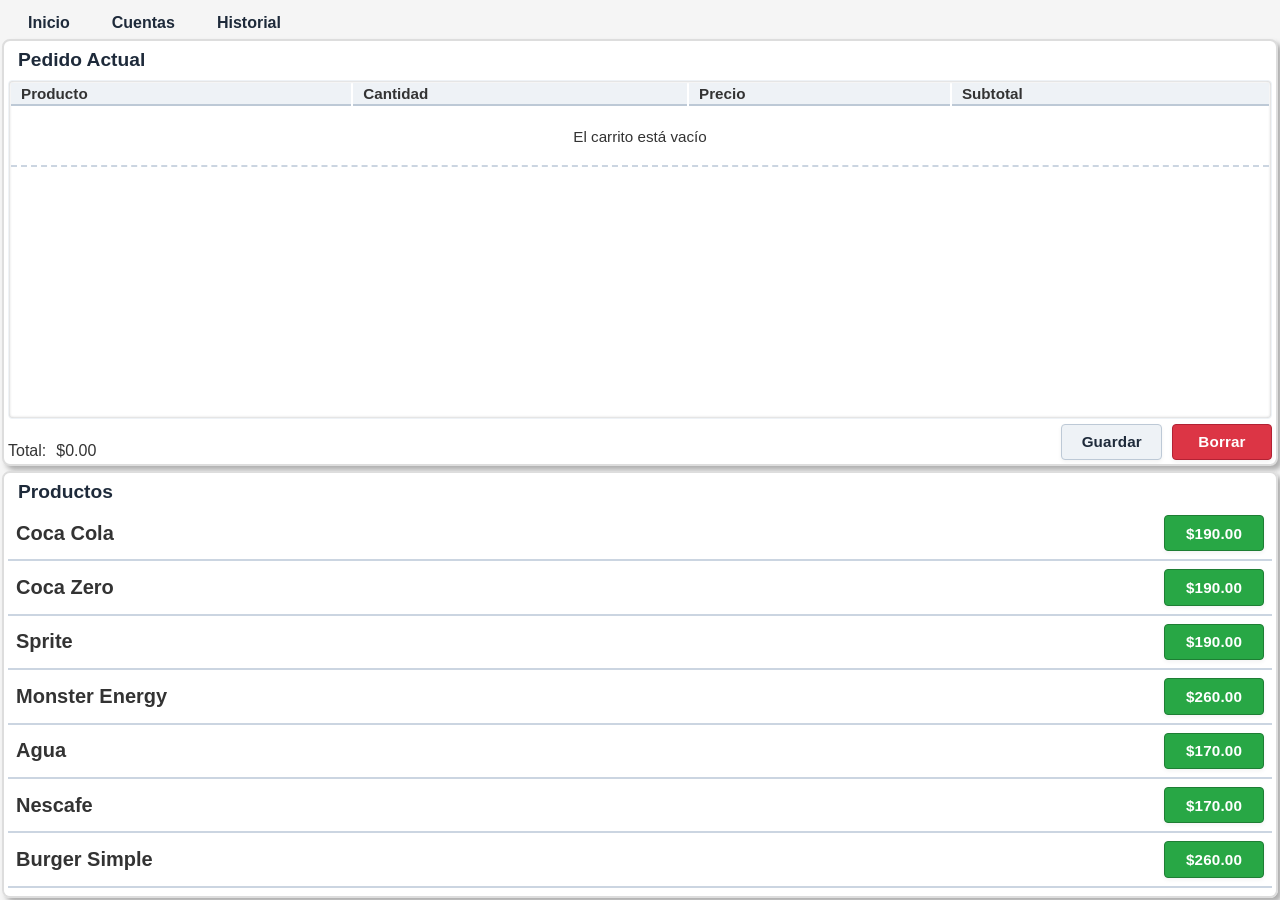
==== index.html @ 0f784ff4 "Inicio del Proyecto" ====
<!doctype html>
<html lang="en">
  <head>
    <meta charset="UTF-8" />
    <meta name="viewport" content="width=device-width, initial-scale=1.0" />
    <title>Document</title>
    <link rel="stylesheet" href="css/base.css" />
  </head>
  <body>
    <div class="container">
      <header id="Menu">
        <button>Inicio</button>
        <button>Cuentas</button>
        <button>Historial</button>
      </header>
      <section id="Carrito">
        <h2>Pedido Actual</h2>
        <main>
          <table class="tabla-carrito" id="tabla-carrito">
            <thead>
              <tr>
                <th>Producto</th>
                <th>Cantidad</th>
                <th>Precio</th>
                <th>Subtotal</th>
              </tr>
            </thead>
            <tbody id="carrito-body">
              <!-- Aquí se insertarán las filas dinámicamente -->
            </tbody>
          </table>
        </main>
        <footer>
          <span>Total: </span> <span id="Total">$0.00</span>
          <button class="btn btn-secondary">Guardar</button>
          <button class="btn btn-warning" onclick="limpiarCarrito()">
            Borrar
          </button>
        </footer>
      </section>
      <section id="Algo">
        <h2>Productos</h2>
        <div id="productos-lista">
          <!-- Aquí se cargarán los productos -->
        </div>
      </section>
    </div>

    <script>
      // Array de productos disponibles
      const productos = [
        { producto: "Coca Cola", precio: 190 },
        { producto: "Coca Zero", precio: 190 },
        { producto: "Sprite", precio: 190 },
        { producto: "Monster Energy", precio: 260 },
        { producto: "Agua", precio: 170 },
        { producto: "Nescafe", precio: 170 },
        { producto: "Burger Simple", precio: 260 },
        { producto: "Burger Completa", precio: 320 },
        { producto: "Pancho", precio: 160 },
        { producto: "Scones", precio: 210 },
        { producto: "Bon o Bon x3", precio: 70 },
        { producto: "Cofler", precio: 190 },
        { producto: "Mogul pie", precio: 130 },
        { producto: "Chicle", precio: 60 },
        { producto: "Menthoplus", precio: 60 },
        { producto: "Turron", precio: 50 },
        { producto: "Alfajor Triple", precio: 100 },
        { producto: "Alfajor Simple", precio: 60 },
        { producto: "Porteñitas", precio: 140 },
        { producto: "Opera", precio: 140 },
        { producto: "Rellena", precio: 140 },
        { producto: "Papas", precio: 160 },
        { producto: "Kesitas", precio: 160 },
        { producto: "Saladix", precio: 160 },
        { producto: "Pop", precio: 160 },
        { producto: "Pizza", precio: 900 },
        { producto: "Campeon Gourmet", precio: 2500 },
        { producto: "Picada Carbonara", precio: 2300 },
        { producto: "Sweet Time", precio: 1000 },
        { producto: "Cervezas 0.0%", precio: 200 },
        { producto: "Tubo Mogul", precio: 60 },
        { producto: "Waffle", precio: 160 },
        { producto: "Papas", precio: 160 },
        { producto: "Papas tubo", precio: 300 },
      ];

      // Carrito de compras (array de objetos)
      let carrito = [];

      // Función para crear una línea de tabla (fila)
      const crearLineaTabla = (producto, cantidad = 1) => {
        const precio = producto.precio;
        const subtotal = precio * cantidad;

        return `
          <tr data-producto="${producto.producto}">
            <td>${producto.producto}</td>
            <td>
              <button class="btn-circle btn-minus" onclick="cambiarCantidad('${producto.producto}', -1)">-</button>
              <span class="cantidad">${cantidad}</span>
              <button class="btn-circle btn-plus" onclick="cambiarCantidad('${producto.producto}', 1)">+</button>
            </td>
            <td>$${precio.toFixed(2)}</td>
            <td>$${subtotal.toFixed(2)}</td>
          </tr>
        `;
      };

      // Función para actualizar toda la tabla del carrito
      const actualizarTabla = () => {
        const tbody = document.getElementById("carrito-body");
        let total = 0;

        if (carrito.length === 0) {
          tbody.innerHTML =
            '<tr><td colspan="5" style="text-align: center; padding: 20px;">El carrito está vacío</td></tr>';
        } else {
          let filas = "";
          carrito.forEach((item) => {
            filas += crearLineaTabla(
              { producto: item.producto, precio: item.precio },
              item.cantidad,
            );
            total += item.precio * item.cantidad;
          });
          tbody.innerHTML = filas;
        }

        // Actualizar el total
        document.getElementById("Total").textContent = `$${total.toFixed(2)}`;
      };

      // Función para agregar un producto al carrito
      const agregarAlCarrito = (producto) => {
        const existente = carrito.find(
          (item) => item.producto === producto.producto,
        );

        if (existente) {
          existente.cantidad += 1;
        } else {
          carrito.push({
            producto: producto.producto,
            precio: producto.precio,
            cantidad: 1,
          });
        }

        actualizarTabla();
      };

      // Función para cambiar la cantidad de un producto
      const cambiarCantidad = (nombreProducto, cambio) => {
        const item = carrito.find((item) => item.producto === nombreProducto);

        if (item) {
          item.cantidad += cambio;

          if (item.cantidad <= 0) {
            // Eliminar si la cantidad es 0 o negativa
            carrito = carrito.filter(
              (item) => item.producto !== nombreProducto,
            );
          }

          actualizarTabla();
        }
      };

      // Función para eliminar un producto del carrito
      const eliminarProducto = (nombreProducto) => {
        carrito = carrito.filter((item) => item.producto !== nombreProducto);
        actualizarTabla();
      };

      // Función para limpiar todo el carrito
      const limpiarCarrito = () => {
        carrito = [];
        actualizarTabla();
      };

      // Función para cargar los productos en la sección "Algo"
      const cargarProductos = () => {
        const contenedor = document.getElementById("productos-lista");

        productos.forEach((prod) => {
          const div = document.createElement("div");
          div.className = "producto-item";

          div.innerHTML = `
            <h4>${prod.producto}</h4>
            <button class="btn btn-success" onclick="agregarAlCarrito(${JSON.stringify(prod).replace(/"/g, "&quot;")})">
              $${prod.precio.toFixed(2)}
            </button>
          `;

          contenedor.appendChild(div);
        });
      };

      // Inicializar la página
      document.addEventListener("DOMContentLoaded", () => {
        cargarProductos();
        actualizarTabla();
      });
    </script>
  </body>
</html>
---- css/base.css ----
* {
  box-sizing: border-box;
  margin: 0;
  padding: 0;
  /* box-shadow: 0 0 0 1px inset blue; */
}

html {
  font-family: "Segoe UI", Tahoma, Geneva, Verdana, sans-serif;
  background-color: #f5f5f5;
  color: #333;
  font-size: 16px;
}

body {
  max-width: 100vw;
  max-height: 100vh;
  display: flex;
  flex-direction: column;
}

.container {
  display: flex;
  flex-direction: column; /* Cambiado de 'column' a 'row' */
  padding: 2px;
  height: 100vh;
  max-height: 100%;
  gap: 5px;
}

.container section {
  background: white;
  padding: 4px;
  border-radius: 8px;
  border: 2px solid #ddd;
  box-shadow: 4px 4px 5px 0 #3333335c;
  overflow: scroll;
  flex: 1;
}
.container section h2 {
  font-size: 1.2rem;
  padding: 4px 10px;
  color: #1e2a3a;
}

#Menu {
  display: flex;
  gap: 10px;
  padding: 4px 10px 0px 10px;
  max-height: 32px;
}

#Menu button {
  background-color: transparent;
  border: none;
  font-size: 1rem;
  font-weight: bold;
  color: #1e2a3a;
  padding: 0.5rem 1rem;
  border-top-left-radius: 5px;
  border-top-right-radius: 5px;
  transition: background-color 0.15s, color 0.15s;
}

#Menu button:active {
  color: #1e2a3a;
  text-decoration: underline;
}

.active {
  color: #1e2a3a;
  text-decoration: underline;
}

.btn {
  min-width: 100px;
  padding: 0.6rem 1.2rem;
  font-size: 0.95rem;
  font-weight: bold;
  line-height: 1;
  letter-spacing: 0.01em;
  border: none;
  border-radius: 4px;
  background-color: transparent;
  box-shadow: 0 2px 4px rgba(0, 0, 0, 0.05);
  transition:
    background 0.15s,
    transform 0.1s,
    box-shadow 0.1;
}

.btn:active {
  transform: scale(0.96);
}

.btn-scondary {
  background-color: #eef2f6;
  border: 1px solid;
}

/* secundario (gris claro) */
.btn-secondary {
  background: #eef2f6;
  border: 1px solid #bdc9d6;
  color: #1e2a3a;
}
.btn-secondary:hover {
  background: #e2e8f0;
  border-color: #9aa9b9;
  box-shadow: 0 4px 8px rgba(0, 0, 0, 0.05);
}

/* warning / borrar (rojo) */
.btn-warning {
  background: #dc3545;
  color: white;
  border: 1px solid #b22234;
}
.btn-warning:hover {
  background: #c82333;
  border-color: #9c1f2b;
}
.btn-warning:active {
  background: #b21a2a;
}

/* success / guardar (verde) – class correcta "btn-success" */
.btn-success {
  background: #28a745;
  color: white;
  border: 1px solid #1e7e34;
}
.btn-success:hover {
  background: #218838;
}
.btn-success:active {
  background: #1e7e34;
}

/* Botones circulares */
.btn-circle {
  width: 20px;
  height: 20px;
  border-radius: 50%;
  border: none;
  background-color: transparent;
  font-size: 1rem;
  font-weight: bold;
  cursor: pointer;
}

.btn-circle:active {
  transform: scale(0.92);
}

/* Botón plus (verde) */
.btn-plus {
  color: #28a745;
  border: 1px solid #28a745;
}

.btn-plus:hover {
  background-color: #218838;
  color: white;
}

/* Botón minus (amarillo/naranja) */
.btn-minus {
  color: #b22234;
  border: 1px solid #b22234;
}

.btn-minus:hover {
  background-color: #b22234;
  color: white;
}

#Carrito {
  display: grid;
  grid-template-rows: auto 1fr auto;
  gap: 5px;
}

/* Ajuste para que el main maneje correctamente el scroll */
#Carrito main {
  border: 1px solid #eef2f6;
  box-shadow: inset 0 0 3px 0 #3333335c;
  border-radius: 4px;
  overflow-y: auto;
  padding: 0;  /* Cambiado de 5px a 0 para que la tabla ocupe todo el ancho */
  max-height: 100%;
}

#Carrito footer {
  display: grid;
  grid-template-columns: auto 1fr auto auto;
  gap: 10px;
  align-items: end;
}

.item-list {
  padding: 0.5rem 0.3rem;
  border-bottom: 1px dashed #cbd5e1;
  font-size: 1rem;
  color: #0f172a;
}


/* Estilos para la tabla del carrito */
.tabla-carrito {
  width: 100%;
  /* border-collapse: collapse; */
  font-size: 0.95rem;
}

.tabla-carrito th {
  background-color: #eef2f6;
  padding: 2px 10px;
  text-align: left;
  border-bottom: 2px solid #bdc9d6;
  position: sticky;
  top: 0;
  z-index: 10;
}

.tabla-carrito td {
  padding: 4px 10px;
  border-bottom: 2px dashed #cbd5e1;
}

.producto-item {
  display: flex;
  justify-content: space-between;
  align-items: center;
  padding: 0.5rem;
  border-bottom: 2px solid #cbd5e1;
  font-size: 20px;
}
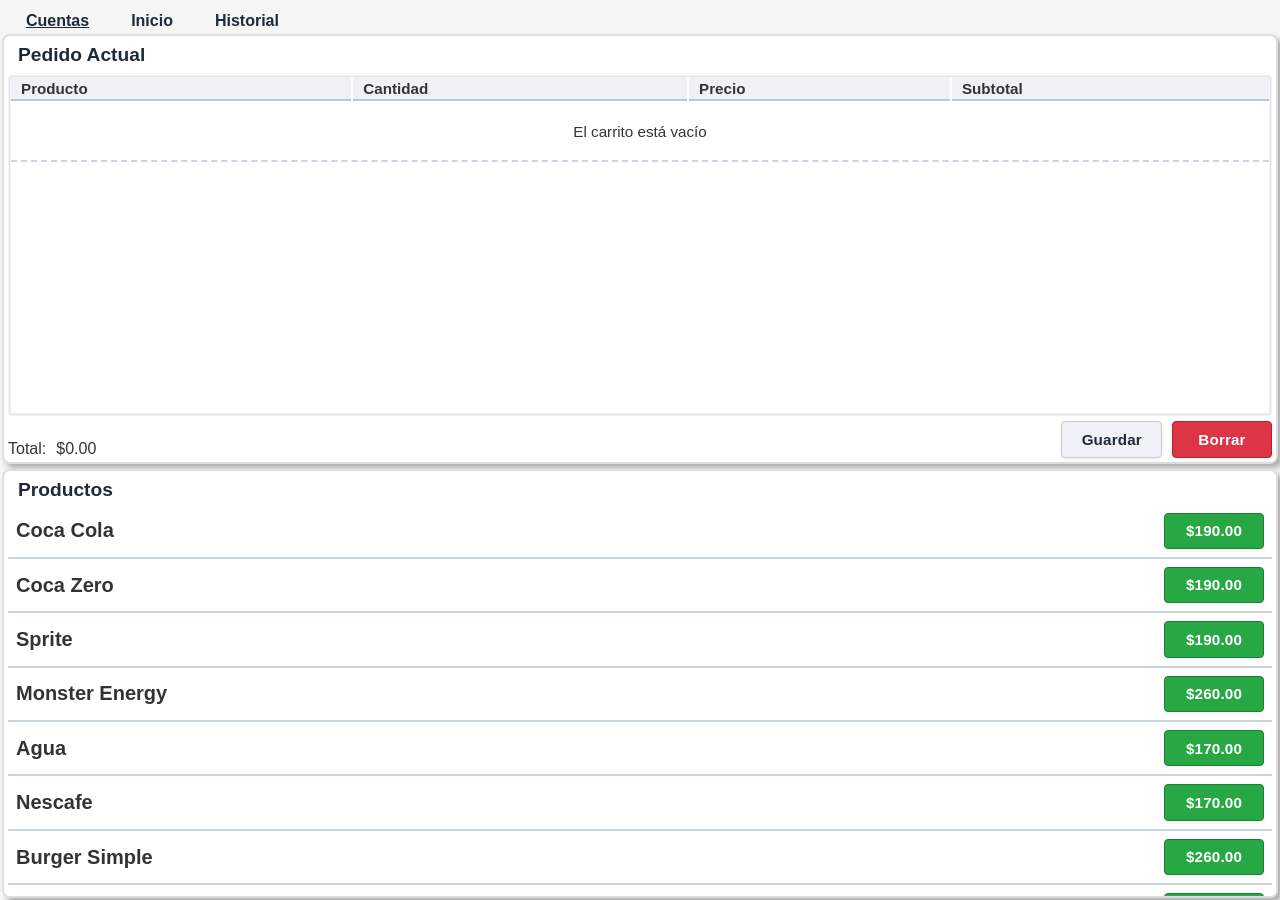
==== commit a8887857: "Primeros Cambios Simples" ====
--- a/index.html
+++ b/index.html
@@ -7,12 +7,12 @@
     <link rel="stylesheet" href="css/base.css" />
   </head>
   <body>
+    <header id="Menu">
+      <button class="tab-btn active" data-target="cuentas">Cuentas</button>
+      <button class="tab-btn" data-target="inicio">Inicio</button>
+      <button class="tab-btn" data-target="historial">Historial</button>
+    </header>
     <div class="container">
-      <header id="Menu">
-        <button>Inicio</button>
-        <button>Cuentas</button>
-        <button>Historial</button>
-      </header>
       <section id="Carrito">
         <h2>Pedido Actual</h2>
         <main>
@@ -47,6 +47,27 @@
     </div>
 
     <script>
+      const buttons = document.querySelectorAll(".tab-btn");
+      const vistas = document.querySelectorAll(".vista");
+
+      buttons.forEach((button) => {
+        button.addEventListener("click", () => {
+          // Quitar active de todos los botones
+          buttons.forEach((btn) => btn.classList.remove("active"));
+          // Quitar active de todas las vistas
+          vistas.forEach((vista) => vista.classList.remove("active"));
+
+          // Activar el botón clicado
+          button.classList.add("active");
+
+          // Mostrar la vista correspondiente
+          const targetId = button.getAttribute("data-target");
+          const targetVista = document.getElementById(`vista-${targetId}`);
+          if (targetVista) {
+            targetVista.classList.add("active");
+          }
+        });
+      });
       // Array de productos disponibles
       const productos = [
         { producto: "Coca Cola", precio: 190 },
--- a/css/base.css
+++ b/css/base.css
@@ -13,29 +13,29 @@
 }
 
 body {
-  max-width: 100vw;
-  max-height: 100vh;
+  height: 100vh;           /* en lugar de max-height */
   display: flex;
   flex-direction: column;
+  margin: 0;               /* ya lo tienes, pero asegúralo */
 }
 
 .container {
-  display: flex;
-  flex-direction: column; /* Cambiado de 'column' a 'row' */
+  flex: 1;                 /* toma el espacio restante */
+  min-height: 0;           /* importante para que pueda encoger y permitir scroll interno */
+  display: flex;
+  flex-direction: column;  /* si quieres que sus hijos se apilen verticalmente */
+  gap: 5px;
   padding: 2px;
-  height: 100vh;
-  max-height: 100%;
-  gap: 5px;
 }
 
 .container section {
+  flex: 1;
+  overflow: scroll;
   background: white;
   padding: 4px;
   border-radius: 8px;
   border: 2px solid #ddd;
   box-shadow: 4px 4px 5px 0 #3333335c;
-  overflow: scroll;
-  flex: 1;
 }
 .container section h2 {
   font-size: 1.2rem;
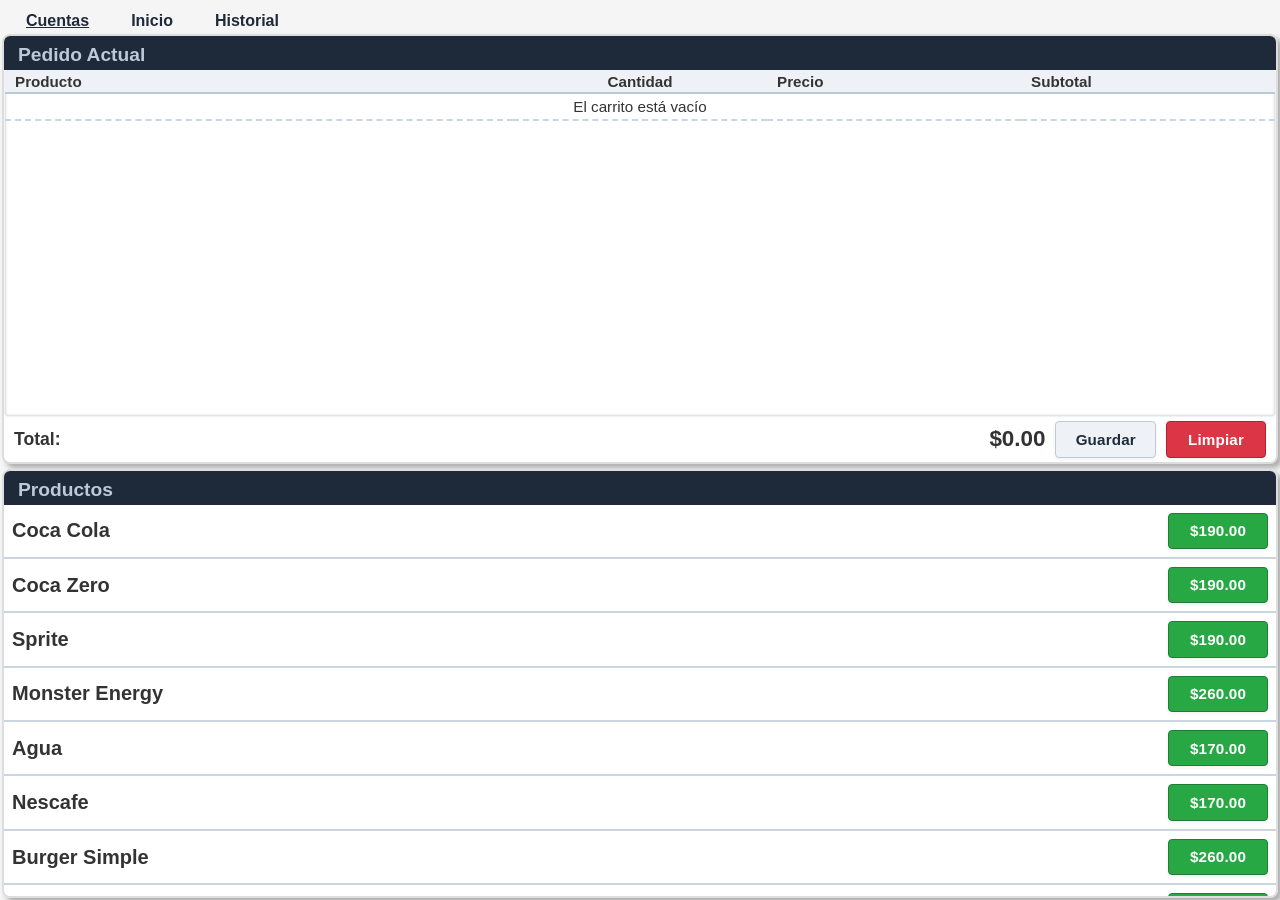
==== commit 6c12835b: "Algunos cambios de colores, gaps, padding y ta..." ====
--- a/index.html
+++ b/index.html
@@ -34,15 +34,15 @@
           <span>Total: </span> <span id="Total">$0.00</span>
           <button class="btn btn-secondary">Guardar</button>
           <button class="btn btn-warning" onclick="limpiarCarrito()">
-            Borrar
+            Limpiar
           </button>
         </footer>
       </section>
       <section id="Algo">
         <h2>Productos</h2>
-        <div id="productos-lista">
+        <main id="productos-lista">
           <!-- Aquí se cargarán los productos -->
-        </div>
+        </main>
       </section>
     </div>
 
@@ -115,12 +115,12 @@
         const subtotal = precio * cantidad;
 
         return `
-          <tr data-producto="${producto.producto}">
-            <td>${producto.producto}</td>
+          <tr data-producto="${producto.producto}" onclick="cambiarCantidad('${producto.producto}', -1)">
             <td>
-              <button class="btn-circle btn-minus" onclick="cambiarCantidad('${producto.producto}', -1)">-</button>
+              ${producto.producto} 
+            </td>
+            <td>
               <span class="cantidad">${cantidad}</span>
-              <button class="btn-circle btn-plus" onclick="cambiarCantidad('${producto.producto}', 1)">+</button>
             </td>
             <td>$${precio.toFixed(2)}</td>
             <td>$${subtotal.toFixed(2)}</td>
@@ -135,7 +135,7 @@
 
         if (carrito.length === 0) {
           tbody.innerHTML =
-            '<tr><td colspan="5" style="text-align: center; padding: 20px;">El carrito está vacío</td></tr>';
+            '<tr><td colspan="5" style="text-align: center;">El carrito está vacío</td></tr>';
         } else {
           let filas = "";
           carrito.forEach((item) => {
--- a/css/base.css
+++ b/css/base.css
@@ -13,17 +13,17 @@
 }
 
 body {
-  height: 100vh;           /* en lugar de max-height */
+  height: 100vh; /* en lugar de max-height */
   display: flex;
   flex-direction: column;
-  margin: 0;               /* ya lo tienes, pero asegúralo */
+  margin: 0; /* ya lo tienes, pero asegúralo */
 }
 
 .container {
-  flex: 1;                 /* toma el espacio restante */
-  min-height: 0;           /* importante para que pueda encoger y permitir scroll interno */
-  display: flex;
-  flex-direction: column;  /* si quieres que sus hijos se apilen verticalmente */
+  flex: 1; /* toma el espacio restante */
+  min-height: 0; /* importante para que pueda encoger y permitir scroll interno */
+  display: flex;
+  flex-direction: column; /* si quieres que sus hijos se apilen verticalmente */
   gap: 5px;
   padding: 2px;
 }
@@ -32,16 +32,19 @@
   flex: 1;
   overflow: scroll;
   background: white;
-  padding: 4px;
   border-radius: 8px;
   border: 2px solid #ddd;
   box-shadow: 4px 4px 5px 0 #3333335c;
-}
+
+}
+
 .container section h2 {
   font-size: 1.2rem;
-  padding: 4px 10px;
-  color: #1e2a3a;
-}
+  padding: 8px 14px 4px;
+  color: #bdc9d6;
+  background-color: #1e2a3a;
+}
+
 
 #Menu {
   display: flex;
@@ -59,7 +62,9 @@
   padding: 0.5rem 1rem;
   border-top-left-radius: 5px;
   border-top-right-radius: 5px;
-  transition: background-color 0.15s, color 0.15s;
+  transition:
+    background-color 0.15s,
+    color 0.15s;
 }
 
 #Menu button:active {
@@ -178,7 +183,6 @@
 #Carrito {
   display: grid;
   grid-template-rows: auto 1fr auto;
-  gap: 5px;
 }
 
 /* Ajuste para que el main maneje correctamente el scroll */
@@ -187,7 +191,7 @@
   box-shadow: inset 0 0 3px 0 #3333335c;
   border-radius: 4px;
   overflow-y: auto;
-  padding: 0;  /* Cambiado de 5px a 0 para que la tabla ocupe todo el ancho */
+  padding: 0; /* Cambiado de 5px a 0 para que la tabla ocupe todo el ancho */
   max-height: 100%;
 }
 
@@ -195,7 +199,18 @@
   display: grid;
   grid-template-columns: auto 1fr auto auto;
   gap: 10px;
-  align-items: end;
+  align-items: center;
+  padding: 4px 10px;
+}
+
+#Carrito footer span {
+  font-size: 1.1rem;
+  font-weight: bold;
+}
+
+#Carrito footer #Total {
+  font-size: 1.4rem;
+  text-align: end;
 }
 
 .item-list {
@@ -205,11 +220,10 @@
   color: #0f172a;
 }
 
-
 /* Estilos para la tabla del carrito */
 .tabla-carrito {
   width: 100%;
-  /* border-collapse: collapse; */
+  border-collapse: collapse;
   font-size: 0.95rem;
 }
 
@@ -228,6 +242,10 @@
   border-bottom: 2px dashed #cbd5e1;
 }
 
+.tabla-carrito tbody tr:active {
+  background-color: #bdc9d6;
+  border: #bdc9d6;
+}
 .producto-item {
   display: flex;
   justify-content: space-between;
@@ -235,4 +253,23 @@
   padding: 0.5rem;
   border-bottom: 2px solid #cbd5e1;
   font-size: 20px;
+}
+
+/* Definir anchos de columna */
+.tabla-carrito th:nth-child(1),
+.tabla-carrito td:nth-child(1) {
+  width: 40%;
+}
+.tabla-carrito th:nth-child(2),
+.tabla-carrito td:nth-child(2) {
+  width: 20%;
+  text-align: center;
+}
+.tabla-carrito th:nth-child(3),
+.tabla-carrito td:nth-child(3) {
+  width: 20%;
+}
+.tabla-carrito th:nth-child(4),
+.tabla-carrito td:nth-child(4) {
+  width: 20%;
 }
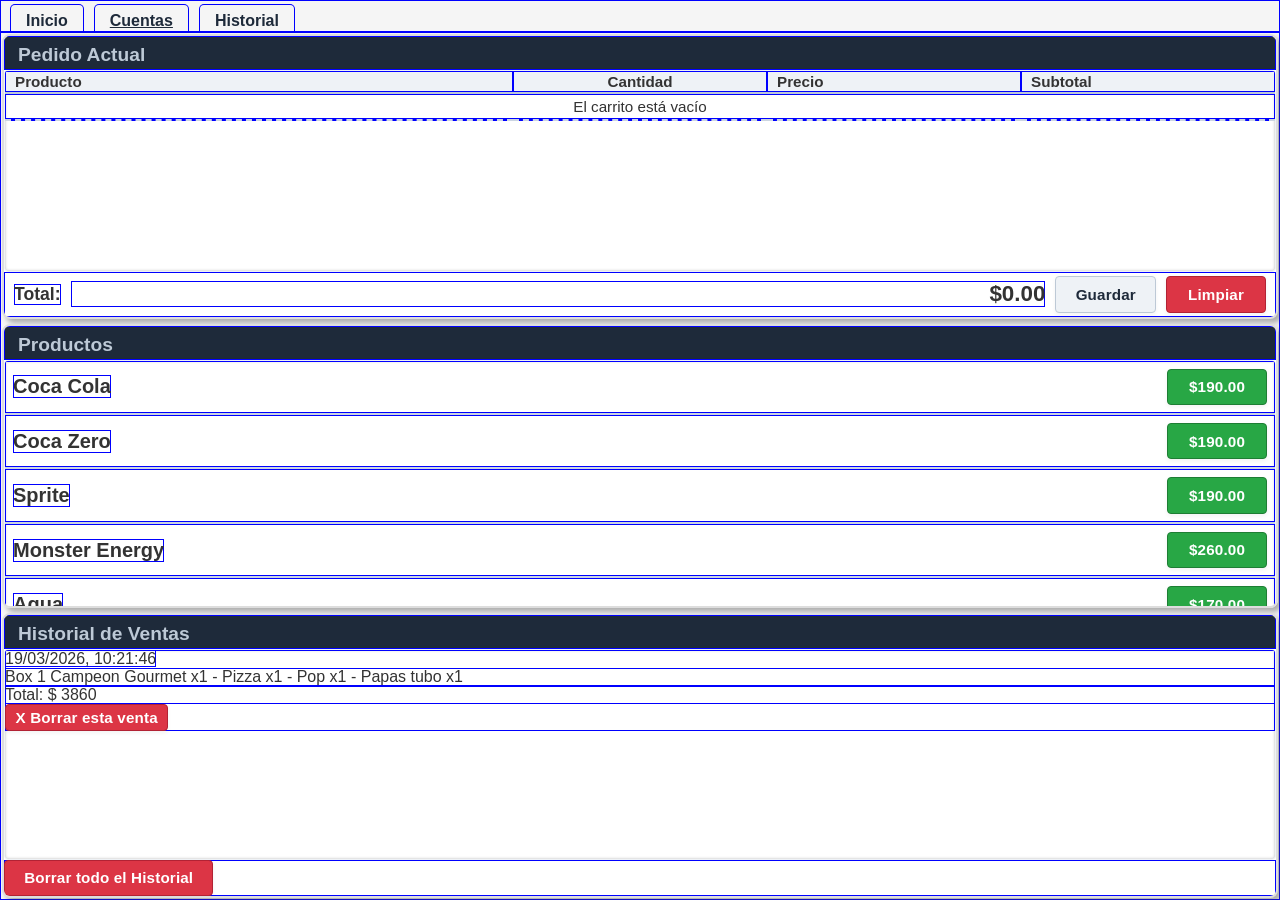
==== commit 88e7f0d7: "Intento de modularizar el js y agregar el Historial" ====
--- a/index.html
+++ b/index.html
@@ -8,12 +8,12 @@
   </head>
   <body>
     <header id="Menu">
+      <button class="tab-btn" data-target="inicio">Inicio</button>
       <button class="tab-btn active" data-target="cuentas">Cuentas</button>
-      <button class="tab-btn" data-target="inicio">Inicio</button>
       <button class="tab-btn" data-target="historial">Historial</button>
     </header>
     <div class="container">
-      <section id="Carrito">
+      <section id="Carrito" class="vista">
         <h2>Pedido Actual</h2>
         <main>
           <table class="tabla-carrito" id="tabla-carrito">
@@ -38,193 +38,29 @@
           </button>
         </footer>
       </section>
-      <section id="Algo">
+      <section id="Productos" class="vista">
         <h2>Productos</h2>
         <main id="productos-lista">
           <!-- Aquí se cargarán los productos -->
         </main>
       </section>
+      <section id="Historial" class="vista">
+        <h2>Historial de Ventas</h2>
+        <main id="ListaHistorial">
+          <div>
+            <span>19/03/2026, 10:21:46</span>
+            <p>Box 1 Campeon Gourmet x1 - Pizza x1 - Pop x1 - Papas tubo x1</p>
+            <p>Total: $ 3860</p>
+            <button class="btn-little btn-warning"> X Borrar esta venta</button>
+          </div>
+        </main>
+        <footer>
+          <button class="btn btn-warning" onclick="">Borrar todo el Historial</button>
+        </footer>
+      </section>
     </div>
-
-    <script>
-      const buttons = document.querySelectorAll(".tab-btn");
-      const vistas = document.querySelectorAll(".vista");
-
-      buttons.forEach((button) => {
-        button.addEventListener("click", () => {
-          // Quitar active de todos los botones
-          buttons.forEach((btn) => btn.classList.remove("active"));
-          // Quitar active de todas las vistas
-          vistas.forEach((vista) => vista.classList.remove("active"));
-
-          // Activar el botón clicado
-          button.classList.add("active");
-
-          // Mostrar la vista correspondiente
-          const targetId = button.getAttribute("data-target");
-          const targetVista = document.getElementById(`vista-${targetId}`);
-          if (targetVista) {
-            targetVista.classList.add("active");
-          }
-        });
-      });
-      // Array de productos disponibles
-      const productos = [
-        { producto: "Coca Cola", precio: 190 },
-        { producto: "Coca Zero", precio: 190 },
-        { producto: "Sprite", precio: 190 },
-        { producto: "Monster Energy", precio: 260 },
-        { producto: "Agua", precio: 170 },
-        { producto: "Nescafe", precio: 170 },
-        { producto: "Burger Simple", precio: 260 },
-        { producto: "Burger Completa", precio: 320 },
-        { producto: "Pancho", precio: 160 },
-        { producto: "Scones", precio: 210 },
-        { producto: "Bon o Bon x3", precio: 70 },
-        { producto: "Cofler", precio: 190 },
-        { producto: "Mogul pie", precio: 130 },
-        { producto: "Chicle", precio: 60 },
-        { producto: "Menthoplus", precio: 60 },
-        { producto: "Turron", precio: 50 },
-        { producto: "Alfajor Triple", precio: 100 },
-        { producto: "Alfajor Simple", precio: 60 },
-        { producto: "Porteñitas", precio: 140 },
-        { producto: "Opera", precio: 140 },
-        { producto: "Rellena", precio: 140 },
-        { producto: "Papas", precio: 160 },
-        { producto: "Kesitas", precio: 160 },
-        { producto: "Saladix", precio: 160 },
-        { producto: "Pop", precio: 160 },
-        { producto: "Pizza", precio: 900 },
-        { producto: "Campeon Gourmet", precio: 2500 },
-        { producto: "Picada Carbonara", precio: 2300 },
-        { producto: "Sweet Time", precio: 1000 },
-        { producto: "Cervezas 0.0%", precio: 200 },
-        { producto: "Tubo Mogul", precio: 60 },
-        { producto: "Waffle", precio: 160 },
-        { producto: "Papas", precio: 160 },
-        { producto: "Papas tubo", precio: 300 },
-      ];
-
-      // Carrito de compras (array de objetos)
-      let carrito = [];
-
-      // Función para crear una línea de tabla (fila)
-      const crearLineaTabla = (producto, cantidad = 1) => {
-        const precio = producto.precio;
-        const subtotal = precio * cantidad;
-
-        return `
-          <tr data-producto="${producto.producto}" onclick="cambiarCantidad('${producto.producto}', -1)">
-            <td>
-              ${producto.producto} 
-            </td>
-            <td>
-              <span class="cantidad">${cantidad}</span>
-            </td>
-            <td>$${precio.toFixed(2)}</td>
-            <td>$${subtotal.toFixed(2)}</td>
-          </tr>
-        `;
-      };
-
-      // Función para actualizar toda la tabla del carrito
-      const actualizarTabla = () => {
-        const tbody = document.getElementById("carrito-body");
-        let total = 0;
-
-        if (carrito.length === 0) {
-          tbody.innerHTML =
-            '<tr><td colspan="5" style="text-align: center;">El carrito está vacío</td></tr>';
-        } else {
-          let filas = "";
-          carrito.forEach((item) => {
-            filas += crearLineaTabla(
-              { producto: item.producto, precio: item.precio },
-              item.cantidad,
-            );
-            total += item.precio * item.cantidad;
-          });
-          tbody.innerHTML = filas;
-        }
-
-        // Actualizar el total
-        document.getElementById("Total").textContent = `$${total.toFixed(2)}`;
-      };
-
-      // Función para agregar un producto al carrito
-      const agregarAlCarrito = (producto) => {
-        const existente = carrito.find(
-          (item) => item.producto === producto.producto,
-        );
-
-        if (existente) {
-          existente.cantidad += 1;
-        } else {
-          carrito.push({
-            producto: producto.producto,
-            precio: producto.precio,
-            cantidad: 1,
-          });
-        }
-
-        actualizarTabla();
-      };
-
-      // Función para cambiar la cantidad de un producto
-      const cambiarCantidad = (nombreProducto, cambio) => {
-        const item = carrito.find((item) => item.producto === nombreProducto);
-
-        if (item) {
-          item.cantidad += cambio;
-
-          if (item.cantidad <= 0) {
-            // Eliminar si la cantidad es 0 o negativa
-            carrito = carrito.filter(
-              (item) => item.producto !== nombreProducto,
-            );
-          }
-
-          actualizarTabla();
-        }
-      };
-
-      // Función para eliminar un producto del carrito
-      const eliminarProducto = (nombreProducto) => {
-        carrito = carrito.filter((item) => item.producto !== nombreProducto);
-        actualizarTabla();
-      };
-
-      // Función para limpiar todo el carrito
-      const limpiarCarrito = () => {
-        carrito = [];
-        actualizarTabla();
-      };
-
-      // Función para cargar los productos en la sección "Algo"
-      const cargarProductos = () => {
-        const contenedor = document.getElementById("productos-lista");
-
-        productos.forEach((prod) => {
-          const div = document.createElement("div");
-          div.className = "producto-item";
-
-          div.innerHTML = `
-            <h4>${prod.producto}</h4>
-            <button class="btn btn-success" onclick="agregarAlCarrito(${JSON.stringify(prod).replace(/"/g, "&quot;")})">
-              $${prod.precio.toFixed(2)}
-            </button>
-          `;
-
-          contenedor.appendChild(div);
-        });
-      };
-
-      // Inicializar la página
-      document.addEventListener("DOMContentLoaded", () => {
-        cargarProductos();
-        actualizarTabla();
-      });
-    </script>
+    <script src="scripts/lista_productos.js"></script>
+    <script src="scripts/logic_tabs_buttons.js"></script>
+    <script src="scripts/logica_carrito.js"></script>
   </body>
 </html>
--- a/css/base.css
+++ b/css/base.css
@@ -2,7 +2,7 @@
   box-sizing: border-box;
   margin: 0;
   padding: 0;
-  /* box-shadow: 0 0 0 1px inset blue; */
+  box-shadow: 0 0 0 1px inset blue;
 }
 
 html {
@@ -94,7 +94,24 @@
     box-shadow 0.1;
 }
 
-.btn:active {
+.btn-little {
+  min-width: 100px;
+  padding: 0.3rem 0.6rem;
+  font-size: 0.95rem;
+  font-weight: bold;
+  line-height: 1;
+  letter-spacing: 0.01em;
+  border: none;
+  border-radius: 4px;
+  background-color: transparent;
+  box-shadow: 0 2px 4px rgba(0, 0, 0, 0.05);
+  transition:
+    background 0.15s,
+    transform 0.1s,
+    box-shadow 0.1;
+}
+
+.btn:active, .btn-little:active  {
   transform: scale(0.96);
 }
 
@@ -180,13 +197,13 @@
   color: white;
 }
 
-#Carrito {
+#Carrito, #Historial{
   display: grid;
   grid-template-rows: auto 1fr auto;
 }
 
 /* Ajuste para que el main maneje correctamente el scroll */
-#Carrito main {
+section main {
   border: 1px solid #eef2f6;
   box-shadow: inset 0 0 3px 0 #3333335c;
   border-radius: 4px;
@@ -272,4 +289,8 @@
 .tabla-carrito th:nth-child(4),
 .tabla-carrito td:nth-child(4) {
   width: 20%;
+}
+
+.no-visible {
+  display: none !important;
 }
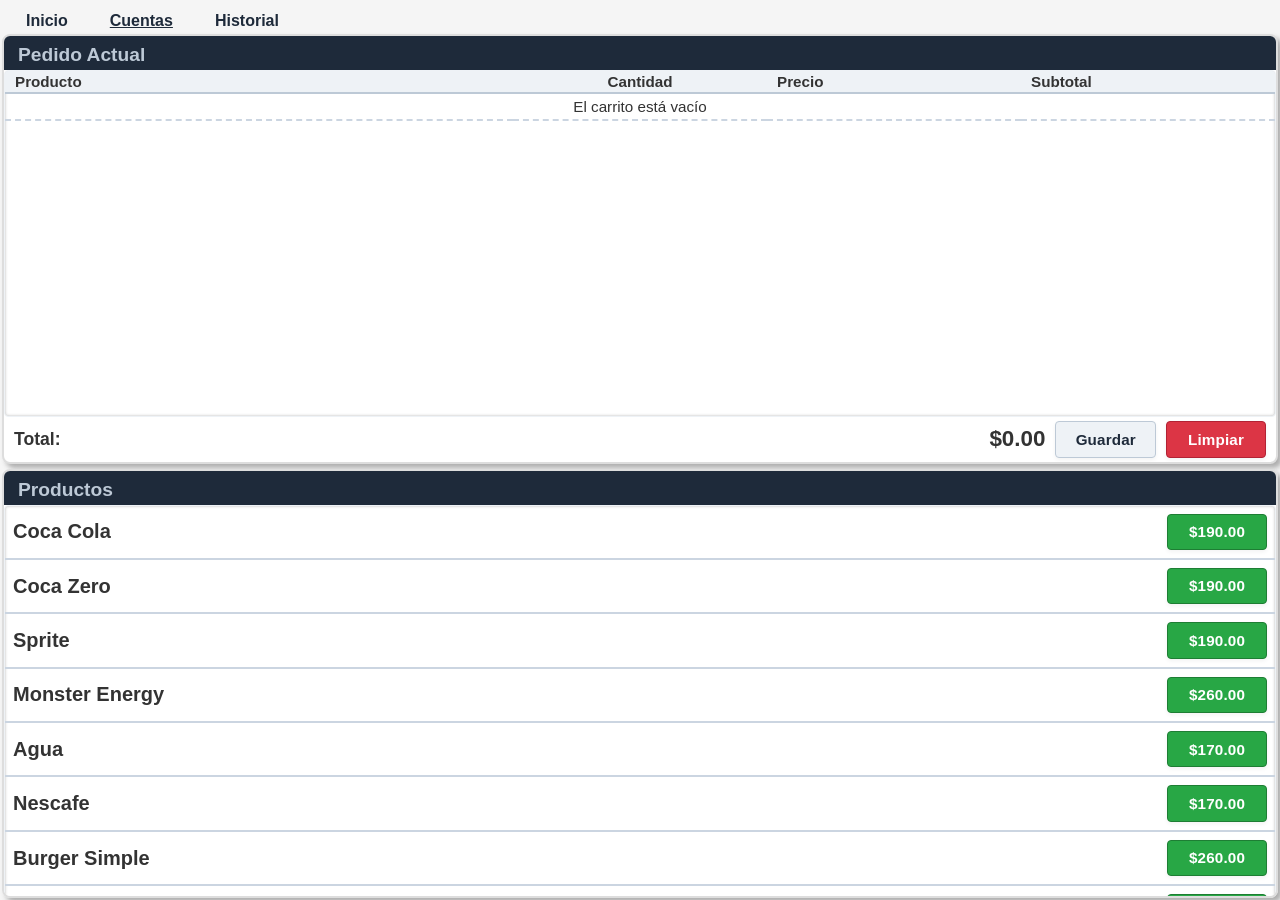
==== commit 028bff17: "Reorganizacion" ====
--- a/index.html
+++ b/index.html
@@ -32,7 +32,7 @@
         </main>
         <footer>
           <span>Total: </span> <span id="Total">$0.00</span>
-          <button class="btn btn-secondary">Guardar</button>
+          <button class="btn btn-secondary" onclick="GuardarVenta()">Guardar</button>
           <button class="btn btn-warning" onclick="limpiarCarrito()">
             Limpiar
           </button>
@@ -44,15 +44,9 @@
           <!-- Aquí se cargarán los productos -->
         </main>
       </section>
-      <section id="Historial" class="vista">
+      <section id="Historial" class="vista no-visible">
         <h2>Historial de Ventas</h2>
         <main id="ListaHistorial">
-          <div>
-            <span>19/03/2026, 10:21:46</span>
-            <p>Box 1 Campeon Gourmet x1 - Pizza x1 - Pop x1 - Papas tubo x1</p>
-            <p>Total: $ 3860</p>
-            <button class="btn-little btn-warning"> X Borrar esta venta</button>
-          </div>
         </main>
         <footer>
           <button class="btn btn-warning" onclick="">Borrar todo el Historial</button>
@@ -60,7 +54,7 @@
       </section>
     </div>
     <script src="scripts/lista_productos.js"></script>
+    <script src="scripts/logica_carrito.js"></script>
     <script src="scripts/logic_tabs_buttons.js"></script>
-    <script src="scripts/logica_carrito.js"></script>
   </body>
 </html>
--- a/css/base.css
+++ b/css/base.css
@@ -2,7 +2,7 @@
   box-sizing: border-box;
   margin: 0;
   padding: 0;
-  box-shadow: 0 0 0 1px inset blue;
+  /* box-shadow: 0 0 0 1px inset blue; */
 }
 
 html {
@@ -35,7 +35,6 @@
   border-radius: 8px;
   border: 2px solid #ddd;
   box-shadow: 4px 4px 5px 0 #3333335c;
-
 }
 
 .container section h2 {
@@ -44,7 +43,6 @@
   color: #bdc9d6;
   background-color: #1e2a3a;
 }
-
 
 #Menu {
   display: flex;
@@ -111,7 +109,8 @@
     box-shadow 0.1;
 }
 
-.btn:active, .btn-little:active  {
+.btn:active,
+.btn-little:active {
   transform: scale(0.96);
 }
 
@@ -197,7 +196,8 @@
   color: white;
 }
 
-#Carrito, #Historial{
+#Carrito,
+#Historial {
   display: grid;
   grid-template-rows: auto 1fr auto;
 }
@@ -293,4 +293,29 @@
 
 .no-visible {
   display: none !important;
-}+}
+
+.venta-card {
+  background: #f8f9fa;
+  border: 1px solid #dee2e6;
+  border-radius: 6px;
+  padding: 10px 12px;
+  margin-bottom: 8px;
+}
+
+.venta-fecha {
+  font-size: 0.8em;
+  color: #888;
+  margin-bottom: 4px;
+}
+.venta-items {
+  font-size: 0.9em;
+  color: #444;
+  margin-bottom: 6px;
+  line-height: 1.5;
+}
+.venta-total {
+  font-weight: bold;
+  font-size: 1.1em;
+  color: #28a745;
+}
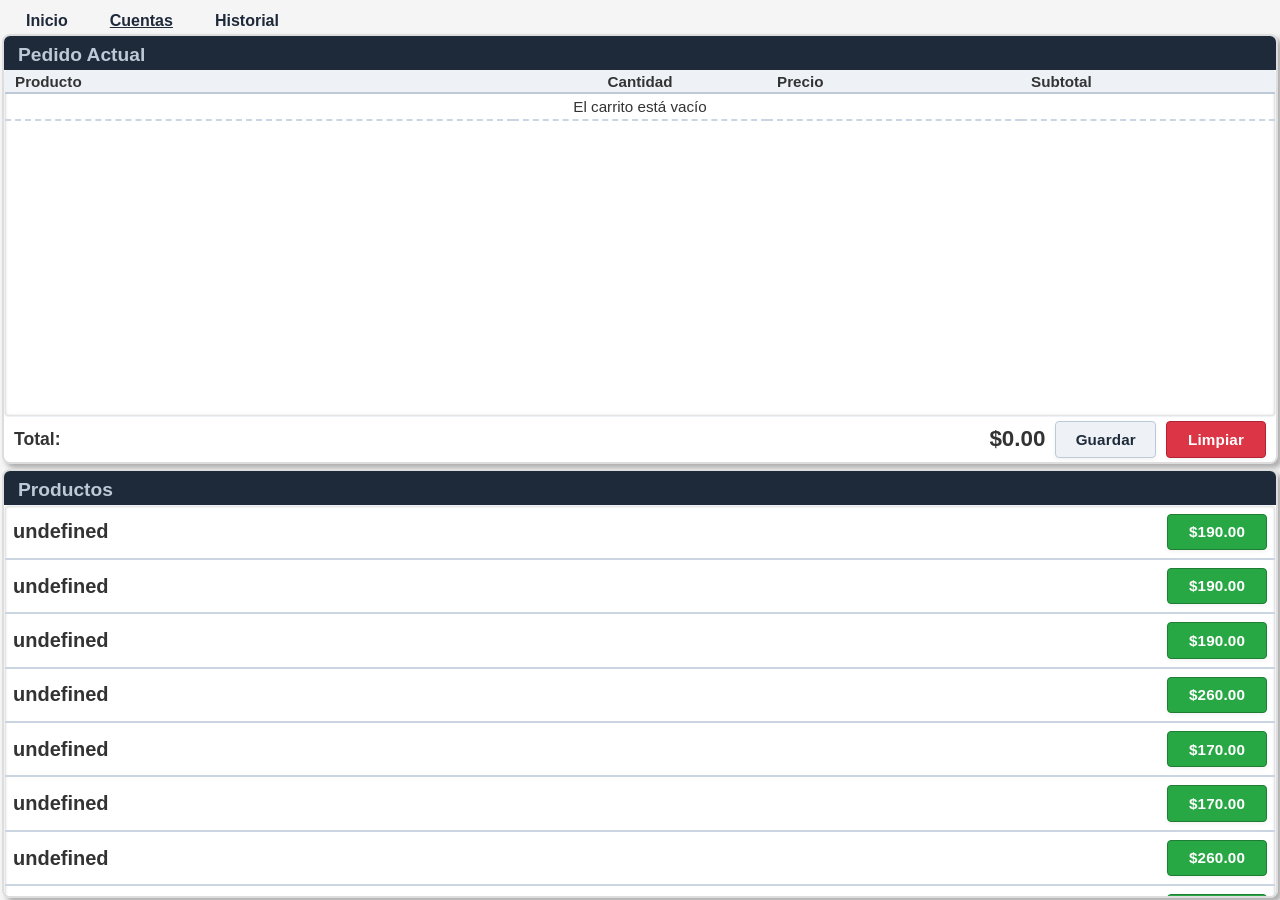
==== commit cd61e0bf: "Minimo Cambio 2" ====
--- a/index.html
+++ b/index.html
@@ -8,7 +8,7 @@
   </head>
   <body>
     <header id="Menu">
-      <button class="tab-btn" data-target="inicio">Inicio</button>
+      <button class="tab-btn" data-target="inicio" href="/Version.html">Inicio</button>
       <button class="tab-btn active" data-target="cuentas">Cuentas</button>
       <button class="tab-btn" data-target="historial">Historial</button>
     </header>
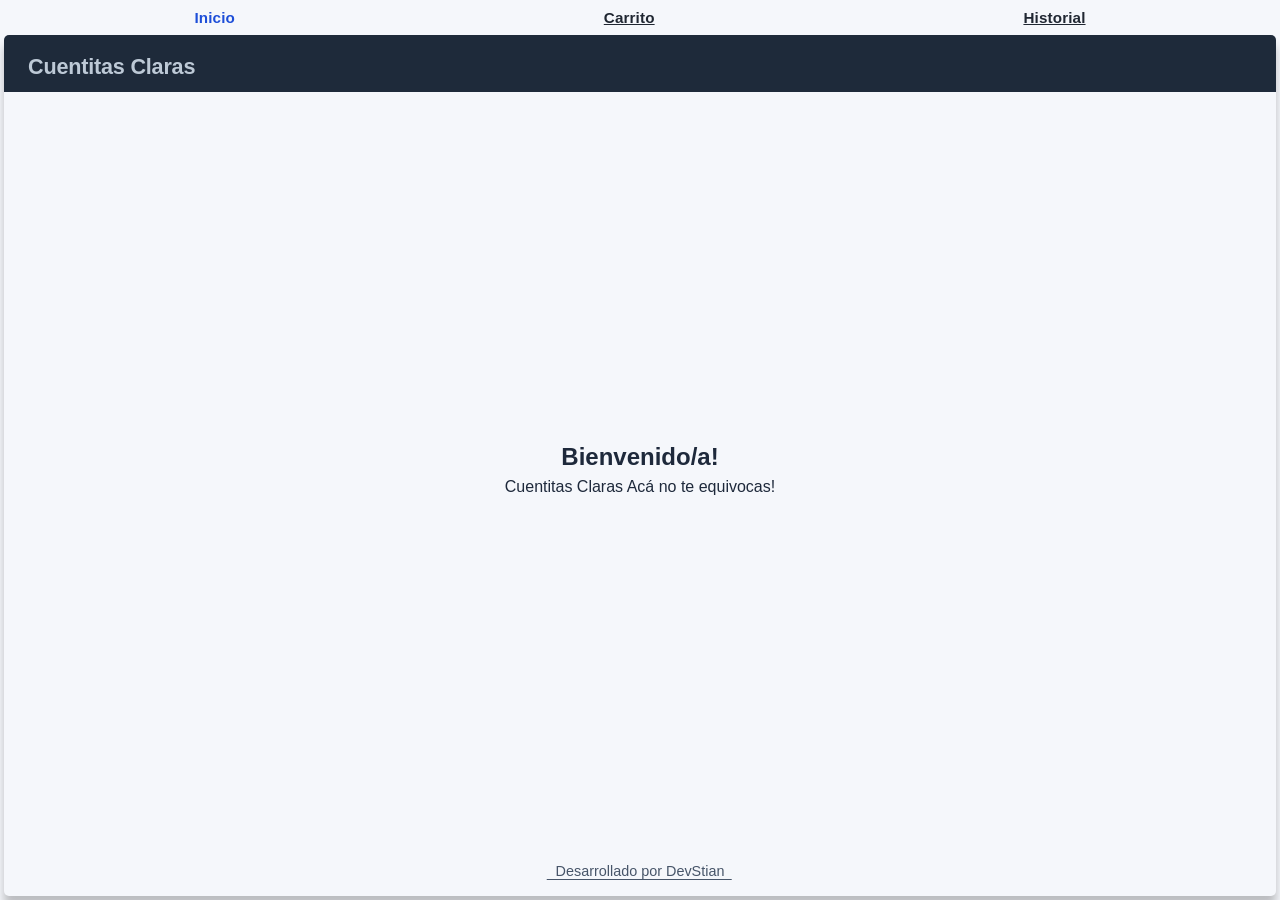
==== commit dc199c93: "Muchos arreglos y cambios estamos en la verdadera version 0.000.01" ====
--- a/index.html
+++ b/index.html
@@ -2,26 +2,49 @@
 <html lang="en">
   <head>
     <meta charset="UTF-8" />
-    <meta name="viewport" content="width=device-width, initial-scale=1.0" />
-    <title>Document</title>
-    <link rel="stylesheet" href="css/base.css" />
+    <meta
+      name="viewport"
+      content="width=device-width, initial-scale=1.0, user-scalable=yes"
+    />
+    <!-- Favicon personalizado con carrito -->
+    <link
+      rel="icon"
+      type="image/svg+xml"
+      href="data:image/svg+xml,%3Csvg xmlns='http://www.w3.org/2000/svg' viewBox='0 0 100 100'%3E%3Crect width='100' height='100' fill='%232d5a2c' rx='20'/%3E%3Ctext x='50' y='70' font-size='55' font-weight='bold' text-anchor='middle' fill='white' font-family='monospace'%3ECC%3C/text%3E%3C/svg%3E"
+    />
+    <title>Scrollable Sections | Fixed Layout</title>
+    <link rel="stylesheet" href="css/base_2.0.css" />
   </head>
   <body>
-    <header id="Menu">
-      <button class="tab-btn" data-target="inicio" href="/Version.html">Inicio</button>
-      <button class="tab-btn active" data-target="cuentas">Cuentas</button>
-      <button class="tab-btn" data-target="historial">Historial</button>
+    <header>
+      <button class="btn-less selected">Inicio</button>
+      <button class="btn-less">Carrito</button>
+      <button class="btn-less">Historial</button>
     </header>
-    <div class="container">
-      <section id="Carrito" class="vista">
-        <h2>Pedido Actual</h2>
+    <main class="container-section">
+      <section id="Inicio" class="vista">
+        <h2>Cuentitas Claras</h2>
+        <main style="display: grid; place-items: center; text-align: center">
+          <div>
+            <h1>Bienvenido/a!</h1>
+            <p>Cuentitas Claras Acá no te equivocas!</p>
+          </div>
+        </main>
+        <footer>
+          <p>
+            <a href="https://github.com/DevStian">Desarrollado por DevStian</a>
+          </p>
+        </footer>
+      </section>
+      <section id="Carrito" class="non-visible vista">
+        <h2>Carrito</h2>
         <main>
           <table class="tabla-carrito" id="tabla-carrito">
             <thead>
               <tr>
                 <th>Producto</th>
+                <th>Precio</th>
                 <th>Cantidad</th>
-                <th>Precio</th>
                 <th>Subtotal</th>
               </tr>
             </thead>
@@ -31,30 +54,50 @@
           </table>
         </main>
         <footer>
-          <span>Total: </span> <span id="Total">$0.00</span>
-          <button class="btn btn-secondary" onclick="GuardarVenta()">Guardar</button>
-          <button class="btn btn-warning" onclick="limpiarCarrito()">
+          <p>Total : <span id="TotalCarrito">$1450.0</span></p>
+          <button class="btn-little btn-secondary" onclick="guardarCarrito()">
+            Guardar
+          </button>
+          <button class="btn-little btn-warning" onclick="limpiarTabla()">
             Limpiar
           </button>
         </footer>
       </section>
-      <section id="Productos" class="vista">
-        <h2>Productos</h2>
-        <main id="productos-lista">
-          <!-- Aquí se cargarán los productos -->
-        </main>
+
+      <!-- SECTION 2: contenido corto, pero main conserva scroll si fuese necesario (sin expandir) -->
+      <section id="Lista-Productos" class="non-visible vista">
+        <h2>Lista Productos</h2>
+        <main></main>
       </section>
-      <section id="Historial" class="vista no-visible">
-        <h2>Historial de Ventas</h2>
-        <main id="ListaHistorial">
-        </main>
+
+      <section id="Historial" class="non-visible vista">
+        <h2>Historial</h2>
+        <main>asdasd</main>
         <footer>
-          <button class="btn btn-warning" onclick="">Borrar todo el Historial</button>
+          <p>Para Borrar Historial</p>
+          <button class="btn btn-warning" onclick="limpiarTODO()">
+            Borrar
+          </button>
         </footer>
       </section>
-    </div>
-    <script src="scripts/lista_productos.js"></script>
-    <script src="scripts/logica_carrito.js"></script>
-    <script src="scripts/logic_tabs_buttons.js"></script>
+    </main>
+    <script src="scripts/modulo_lista_productos.js"></script>
+    <script src="scripts/modulo_carrito.js"></script>
+    <script src="scripts/modulo_historial.js"></script>
+    <script src="scripts/modulo_tab_buttons.js"></script>
+    <script>
+      // Inicializar después de que el DOM esté cargado
+      document.addEventListener("DOMContentLoaded", function () {
+        console.log("🚀 DOM cargado - Inicializando");
+
+        // Limpiar tabla por las dudas
+        // limpiarTabla();
+
+        // Agregar productos a la lista
+        agregarElementoALista();
+        cargarHistorial();
+        console.log("✅ Aplicación inicializada");
+      });
+    </script>
   </body>
 </html>
--- a/css/base_2.0.css
+++ b/css/base_2.0.css
@@ -0,0 +1,425 @@
+* {
+  padding: 0;
+  margin: 0;
+  box-sizing: border-box;
+  /* box-shadow: 0 0 0 1px blue inset; */
+}
+
+html {
+  font-family: "Segoe UI", Tahoma, Geneva, Verdana, sans-serif;
+  background-color: #f5f7fb;
+  color: #1e293b;
+  font-size: 16px;
+  line-height: 1.5;
+}
+
+body {
+  height: 100vh; /* Si navegadores no soporta la siguiente linea */
+  height: 100dvh; /* Objetivo App mobile y evitar problema en browsers */
+  display: grid;
+  grid-template-rows: auto 1fr;
+}
+
+header {
+  padding: 5px 10px;
+  display: flex;
+  justify-content: space-around;
+}
+
+.container-section {
+  height: 100%;
+  display: flex;
+  flex-direction: column;
+  gap: 5px;
+  padding: 0 4px 4px;
+  overflow: hidden;
+  background-color: #f5f7fb;
+}
+
+.container-section section {
+  flex: 1;
+  display: grid;
+  grid-template-rows: auto 1fr auto;
+  min-height: 0;
+  overflow: hidden;
+  border-radius: 5px;
+  box-shadow: 0 10px 10px 0 rgba(0, 0, 0, 0.235);
+}
+
+.container-section section h2 {
+  padding: 1rem 1.5rem 0.5rem 1.5rem;
+  font-size: 1.35rem;
+  font-weight: 600;
+  letter-spacing: -0.2px;
+  background-color: #1e2a3a;
+  color: #bdc9d6;
+  margin: 0;
+  flex-shrink: 0;
+}
+
+.container-section section main {
+  overflow-y: auto;
+  overflow-x: hidden;
+  scroll-behavior: smooth;
+  min-height: 0;
+}
+
+.container-section section main {
+  scrollbar-width: auto;
+  scrollbar-color: #1e2a3a #1505f2;
+}
+
+.container-section section footer {
+  padding: 0.85rem 1.5rem;
+  display: flex;
+  gap: 1rem;
+  align-items: center;
+  flex-wrap: wrap;
+  flex-shrink: 0;
+  font-size: 0.9rem;
+}
+
+.container-section section footer p {
+  margin: 0;
+  color: #475569;
+  font-weight: 450;
+  flex: 1;
+}
+
+@media (max-width: 480px) {
+  .container-section section h2 {
+    padding: 0.75rem 1rem 0.4rem 1rem;
+    font-size: 1.2rem;
+  }
+
+  .container-section section footer {
+    padding: 8px;
+    gap: 0.6rem;
+  }
+}
+/* ===== BASE DE BOTONES ===== */
+.btn,
+.btn-little,
+.btn-less {
+  display: inline-flex; /* Mejor para alinear iconos y texto */
+  align-items: center;
+  justify-content: center;
+  gap: 0.5rem; /* Espacio entre icono y texto */
+  font-weight: 600; /* semi-bold en lugar de bold para mejor legibilidad */
+  line-height: 1;
+  letter-spacing: 0.01em;
+  border: 1px solid transparent;
+  border-radius: 6px; /* Bordes más modernos */
+  background-color: transparent;
+  cursor: pointer;
+  transition: all 0.05s ease; /* Transición más suave y completa */
+  font-family: inherit; /* Hereda la fuente del padre */
+}
+
+/* Tamaños de botón */
+.btn {
+  min-width: 100px;
+  padding: 0.625rem 1.25rem; /* Un poco más verticalmente balanceado */
+  font-size: 0.95rem;
+}
+
+.btn-little {
+  padding: 0.375rem 0.75rem;
+  font-size: 0.875rem;
+}
+
+.btn-less {
+  font-size: 0.95rem;
+  font-weight: bold;
+  padding: 4px;
+  text-decoration: underline;
+}
+
+/* Deshabilitado */
+.btn:disabled,
+.btn-little:disabled,
+.btn-less:disabled {
+  opacity: 0.6;
+  cursor: not-allowed;
+  transform: none;
+}
+
+.btn:active,
+.btn-little:active,
+.btn-less:active {
+  transform: scale(0.9);
+}
+
+.btn-less {
+  color: #202732;
+}
+.selected {
+  color: #1d4ed8;
+  text-decoration: none;
+}
+.btn-less:active {
+  color: #404b5b;
+}
+
+/* ===== VARIANTES DE COLOR ===== */
+
+/* Secondary - Gris */
+.btn-secondary {
+  background: #f1f5f9;
+  border-color: #cbd5e1;
+  color: #1e293b;
+}
+
+.btn-secondary:active {
+  background: #cbd5e1; /* Gris más oscuro al presionar */
+  border-color: #64748b;
+  box-shadow: 0 1px 2px rgba(0, 0, 0, 0.05);
+}
+
+/* Warning - Rojo */
+.btn-warning {
+  background: #dc2626; /* Rojo más moderno que #dc3545 */
+  border-color: #b91c1c;
+  color: white;
+}
+
+.btn-warning:active {
+  background: #991b1b;
+  border-color: #7f1a1a;
+}
+
+.btn-success {
+  background: #28a745;
+  border-color: #1e7e34;
+  color: white;
+}
+
+.btn-success:active {
+  background: #1e7e34;
+  border-color: #166b2a;
+}
+
+/* Primary - Azul (opcional, muy útil tenerlo) */
+.btn-primary {
+  background: #3b82f6;
+  border-color: #2563eb;
+  color: white;
+}
+
+.btn-primary:active {
+  background: #1d4ed8;
+  border-color: #1e40af;
+}
+
+/* Outline variants (opcional, para estilos más livianos) */
+.btn-outline {
+  background: transparent;
+  border-color: currentColor;
+}
+
+.btn-outline-secondary {
+  border-color: #cbd5e1;
+  color: #475569;
+}
+
+/* Solo hover para dispositivos con mouse */
+@media (hover: hover) and (pointer: fine) {
+  .btn-secondary:hover {
+    background: #e2e8f0;
+    border-color: #94a3b8;
+    box-shadow: 0 4px 8px rgba(0, 0, 0, 0.08);
+  }
+
+  .btn-warning:hover {
+    background: #b91c1c;
+    border-color: #991b1b;
+    box-shadow: 0 4px 12px rgba(220, 38, 38, 0.25);
+  }
+
+  .btn-success:hover {
+    background: #218838;
+    border-color: #1a6a2c;
+    box-shadow: 0 4px 12px rgba(40, 167, 69, 0.25);
+  }
+
+  .btn-primary:hover {
+    background: #2563eb;
+    border-color: #1d4ed8;
+    box-shadow: 0 4px 12px rgba(59, 130, 246, 0.25);
+  }
+
+  .btn-outline-secondary:hover {
+    background: #f8fafc;
+    border-color: #94a3b8;
+  }
+}
+
+#Carrito footer p {
+  font-weight: 700;
+  font-size: 0.9rem;
+  align-self: end;
+  display: flex;
+  justify-content: space-between;
+  align-items: end;
+  color: #1e293b;
+}
+
+#Carrito footer p span {
+  font-size: 1.4rem;
+}
+
+#Lista-Productos {
+  grid-template-rows: auto 1fr;
+}
+
+.non-visible {
+  display: none !important;
+}
+.producto-item {
+  display: flex;
+  justify-content: space-between;
+  padding: 4px 10px 4px;
+  border-bottom: 2px solid #cbd5e1;
+}
+.producto-item button {
+  width: 115px;
+}
+.producto-item h4 {
+  font-size: 1.7rem;
+}
+
+@media (max-width: 480px) {
+  .producto-item h4 {
+    font-size: 1.5rem;
+  }
+}
+
+/* ===== ESTILOS DE TABLA ===== */
+.tabla-carrito {
+  width: 100%;
+  border-collapse: collapse;
+  background: white;
+  overflow: hidden;
+}
+
+.tabla-carrito thead {
+  background: #cdd2d6;
+}
+
+.tabla-carrito th {
+  padding: 3px 8px;
+  text-align: left;
+  font-weight: bold;
+  color: #202732;
+  font-size: 0.85rem;
+  text-transform: uppercase;
+}
+
+.tabla-carrito td {
+  padding: 3px 8px;
+  border-bottom: 1px solid #e2e8f0;
+  color: #1e293b;
+  vertical-align: middle;
+  font-size: 1rem;
+}
+
+/* Filas con efecto active (como botones) */
+.tabla-carrito tbody tr {
+  transition: all 0.1s ease;
+  cursor: pointer;
+  border-bottom: 2px dashed #cbd5e1;
+}
+
+/* Active - efecto al hacer clic */
+.tabla-carrito tbody tr:active {
+  transform: scale(0.98);
+  background: #f1f5f9;
+  box-shadow: inset 0 0 0 2px #cbd5e1;
+}
+
+/* Hover solo en dispositivos con mouse */
+@media (hover: hover) and (pointer: fine) {
+  .tabla-carrito tbody tr:hover {
+    background: #f8fafc;
+    transform: translateX(2px);
+  }
+}
+
+/* Estilos para celdas específicas */
+.tabla-carrito td:first-child,
+.tabla-carrito td:last-child {
+  font-weight: 600;
+}
+
+.tabla-carrito td:nth-child(2),
+.tabla-carrito td:nth-child(3),
+.tabla-carrito td:nth-child(4) {
+  text-align: center;
+}
+#Historial footer {
+  background-color: #1e2a3a;
+}
+
+#Historial footer p {
+  color: #f5f7fb;
+  margin-left: 20px;
+}
+
+#Historial main {
+  padding: 10px 10px 0;
+  display: flex;
+  flex-direction: column;
+  gap: 10px;
+}
+
+.venta-card {
+  background: #f8f9fa;
+  border: 1px solid #dee2e6;
+  border-radius: 6px;
+  padding: 10px 12px;
+  display: grid;
+  grid-template-columns: 1fr 140px;
+  box-shadow: 0 10px 10px 0 rgba(0, 0, 0, 0.121);
+}
+
+.venta-fecha {
+  font-size: 0.8em;
+  color: #888;
+  margin-bottom: 4px;
+}
+.venta-items {
+  font-size: 0.9em;
+  color: #444;
+  margin-bottom: 6px;
+  line-height: 1.5;
+}
+.venta-total {
+  font-weight: bold;
+  font-size: 1.1em;
+  color: #28a745;
+  align-self: end;
+  justify-self: end;
+}
+
+#Inicio footer {
+  color: #475569;
+  text-align: center;
+  position: relative;
+}
+
+#Inicio footer a {
+  text-decoration: none;
+  position: relative;
+  color: inherit;
+}
+
+#Inicio footer a::before {
+  position: absolute;
+  left: 0;
+  bottom: -1px;
+  content: "";
+  width: 110%;
+  transform: translateX(-5%);
+  background-color: #475569;
+  height: 1px;
+}
